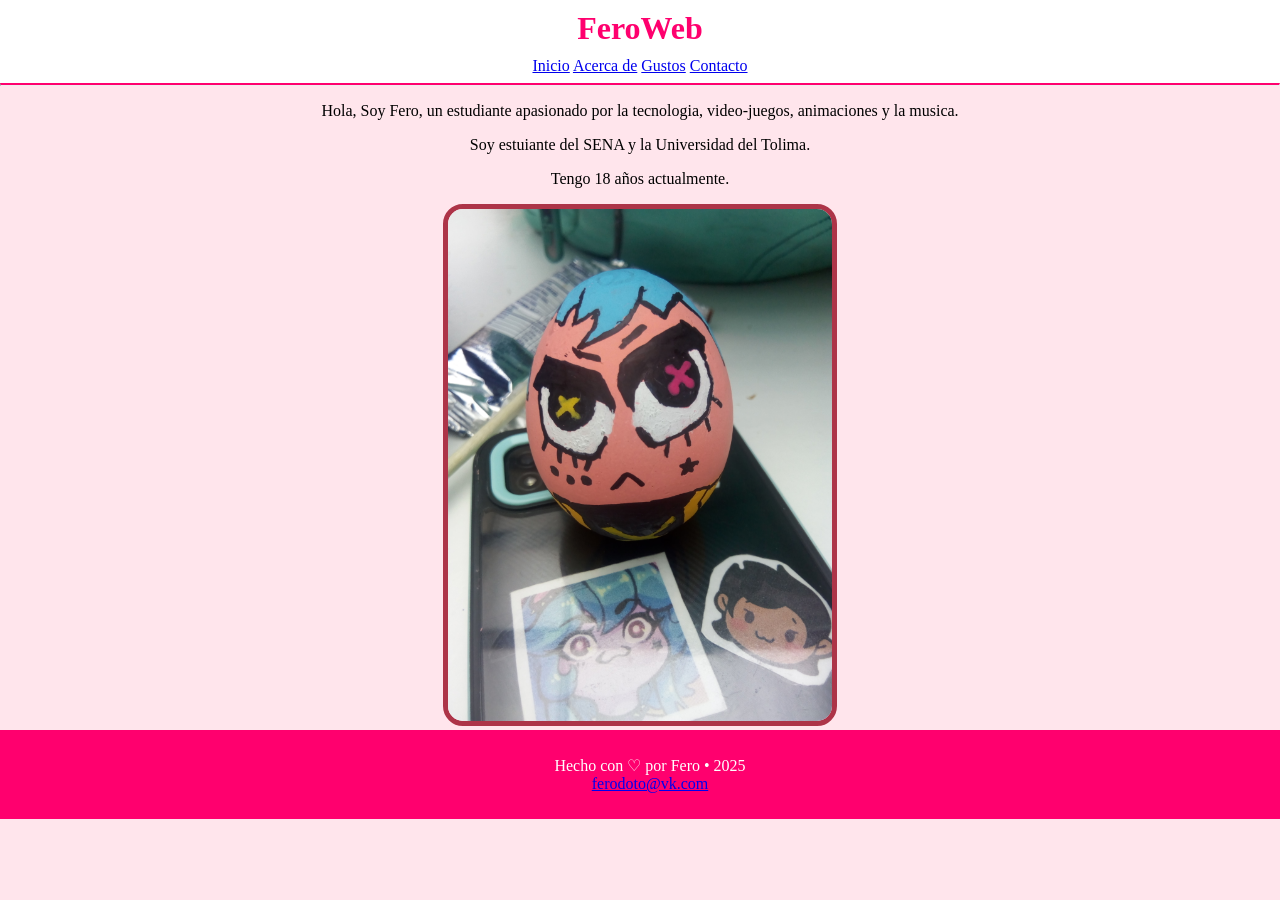
==== index.html @ 2595c9df "updated" ====
<!DOCTYPE html>
<html>

<head>
    <title>
        FeroWeb Page
    </title>
    <link rel="stylesheet" href="style.css">
    <link rel="icon" href="favicon.ico">
    <meta charset="UTF-8">
    <meta name="viewport" content="width=device-width, initial-scale=1.0">
</head>

<body>
    <div class="head">
    <h1>FeroWeb</h1>
    <nav>
        <a href="index.html">Inicio</a>
        <a href="about.html">Acerca de</a>
        <a href="gustos.html">Gustos</a>
        <a href="contact.html">Contacto</a>
    </nav>
    <hr>
    </div>
    <p>Hola, Soy Fero, un estudiante apasionado por la tecnologia, video-juegos, animaciones y la musica.</p>
    <p>Soy estuiante del SENA y la Universidad del Tolima.</p>
    <p>Tengo 18 años actualmente.</p>
    <img src="files/images/eggByMe.jpg" title="Esto es un huevo" alt="un huevo" height="30%" width="30%">
</body>
<footer>
    <p>Hecho con ♡ por Fero • 2025<br><a href="malito:ferodoto@vk.com">ferodoto@vk.com</a></p>
</footer>   
</html>
---- style.css ----
body {
    background-color: #FFE5EC;
    text-align: center;
    margin: 0;
    padding: 0;
}
html {
    margin: 0;
    padding: 0;
}
h1,h2,h3,h4,h5,h6 {
  color: #FF006E;
  margin: 0;        /* Quita el margen externo */
  padding-top: 10px; /* Si quieres un poco de aire arriba */
  padding-bottom: 10px;
}

hr {
    border-top: 2px solid #FF006E;
}

footer {
    background-color: #FF006E;
    color: white;
    padding: 10px;
    bottom: 0;
    width: 100%;
} 
.head {
    background-color: white;
}

header {
  margin: 0;
  padding: 10px 0;
  background-color: white; /* o tu color de cabecera */
  text-align: center;
}

body {
  border-top: 0 solid transparent;
}

img {
	border: 5px solid rgb(173, 52, 72);
	border-radius: 20px;
}
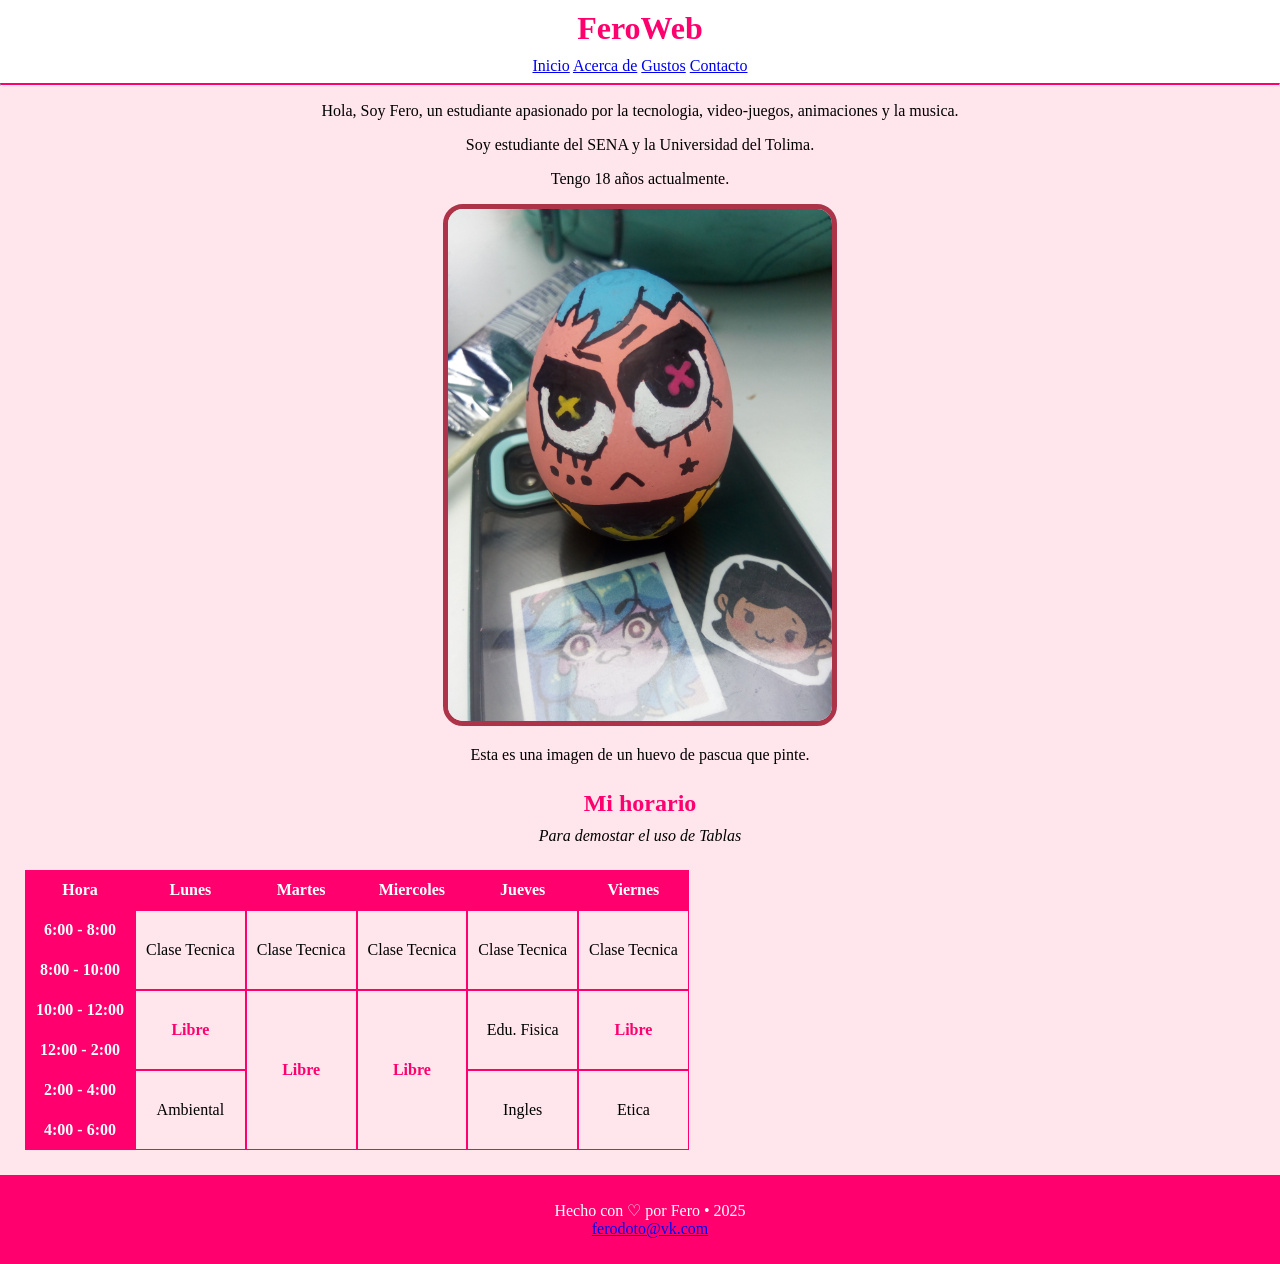
==== commit 82199f78: "updated" ====
--- a/index.html
+++ b/index.html
@@ -23,9 +23,53 @@
     <hr>
     </div>
     <p>Hola, Soy Fero, un estudiante apasionado por la tecnologia, video-juegos, animaciones y la musica.</p>
-    <p>Soy estuiante del SENA y la Universidad del Tolima.</p>
+    <p>Soy estudiante del SENA y la Universidad del Tolima.</p>
     <p>Tengo 18 años actualmente.</p>
     <img src="files/images/eggByMe.jpg" title="Esto es un huevo" alt="un huevo" height="30%" width="30%">
+    <p>Esta es una imagen de un huevo de pascua que pinte.</p>
+    <h2>Mi horario</h2>
+    <i>Para demostar el uso de Tablas</i>
+    <table>
+        <tr>
+            <th>Hora</th>
+            <th>Lunes</th>
+            <th>Martes</th>
+            <th>Miercoles</th>
+            <th>Jueves</th>
+            <th>Viernes</th>
+        </tr>
+        <tr>
+            <th>6:00 - 8:00</th>
+            <td rowspan="2">Clase Tecnica</td>
+            <td rowspan="2">Clase Tecnica</td>
+            <td rowspan="2">Clase Tecnica</td>
+            <td rowspan="2">Clase Tecnica</td>
+            <td rowspan="2">Clase Tecnica</td>
+        </tr>
+        <tr>
+            <th>8:00 - 10:00</th>
+        </tr>
+        <tr>
+            <th>10:00 - 12:00</th>
+            <td rowspan="2" class="freeTab">Libre</td>
+            <td rowspan="4" class="freeTab">Libre</td>
+            <td rowspan="4" class="freeTab">Libre</td>
+            <td rowspan="2">Edu. Fisica</td>
+            <td rowspan="2" class="freeTab">Libre</td>
+        </tr>
+        <tr>
+            <th>12:00 - 2:00</th>
+        </tr>
+        <tr>
+            <th>2:00 - 4:00</th>
+            <td rowspan="2">Ambiental</td>
+            <td rowspan="2">Ingles</td>
+            <td rowspan="2">Etica</td>
+        </tr>
+        <tr>
+            <th>4:00 - 6:00</th>
+        </tr>
+    </table>
 </body>
 <footer>
     <p>Hecho con ♡ por Fero • 2025<br><a href="malito:ferodoto@vk.com">ferodoto@vk.com</a></p>
--- a/style.css
+++ b/style.css
@@ -45,3 +45,20 @@
 	border: 5px solid rgb(173, 52, 72);
 	border-radius: 20px;
 }
+table {
+  padding: 25px;
+  border-spacing: 0px;
+}
+td, th {
+    border: 1.5px solid #FF006E;
+    padding: 10px;
+    text-align: center;
+}
+th {
+    background-color: #FF006E;
+    color: white;
+}
+td.freeTab {
+  color: #FF006E;
+  font-weight: bold;
+}
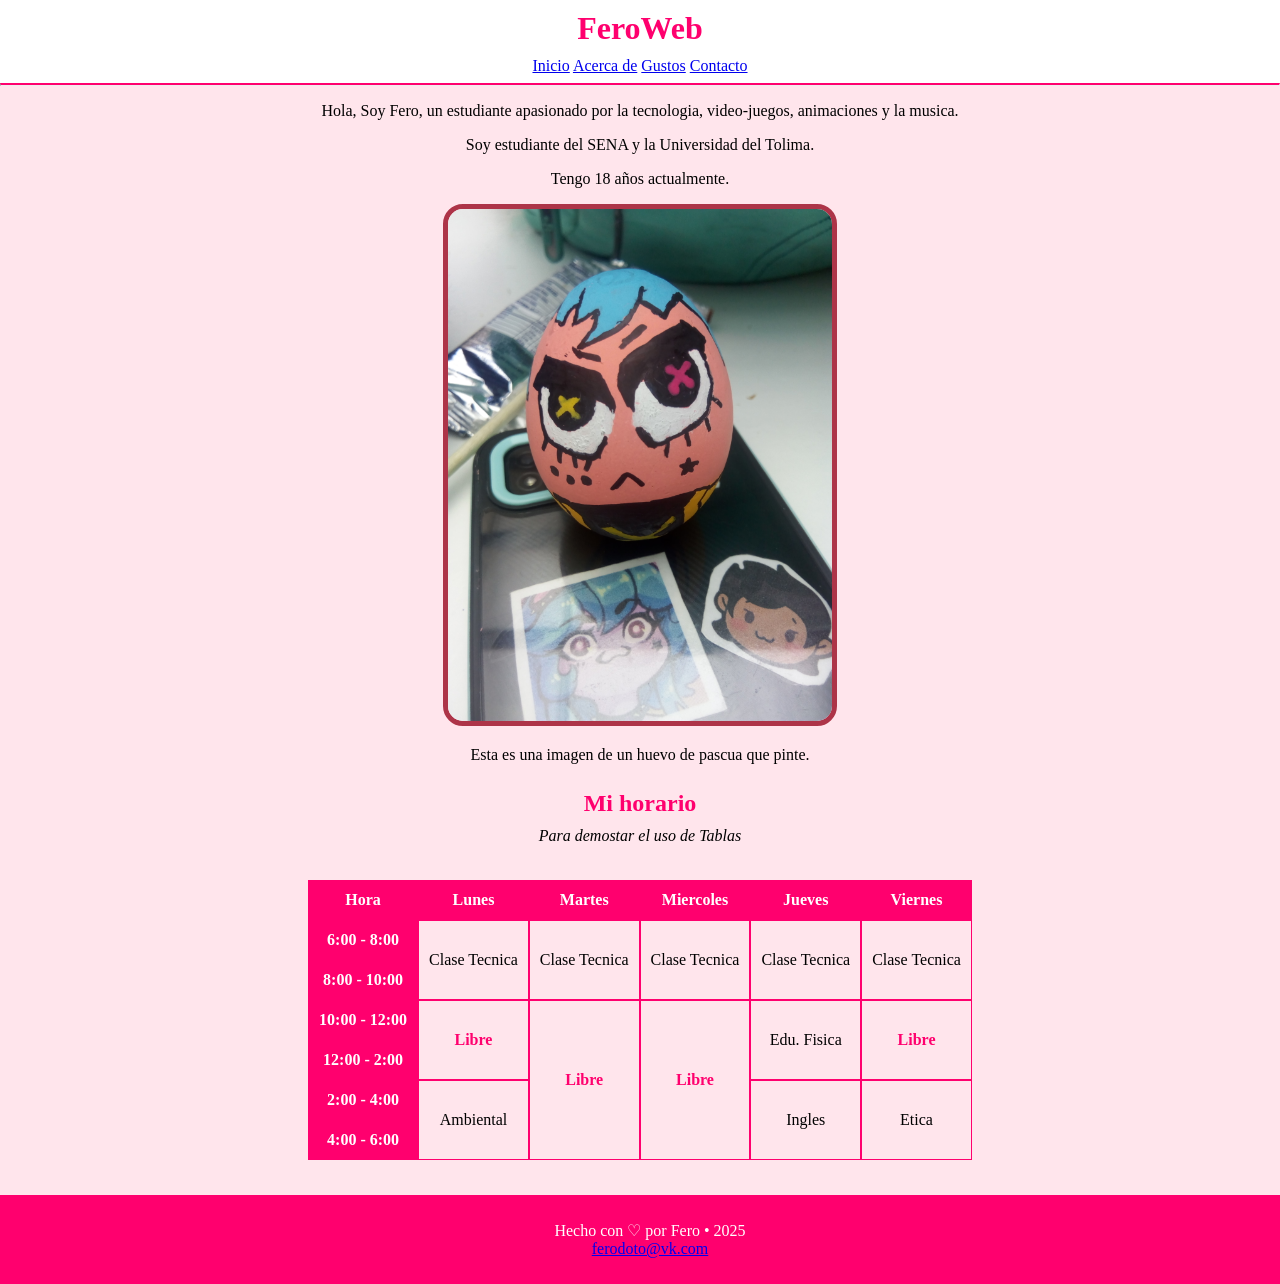
==== commit 6ab60fe8: "updated" ====
--- a/index.html
+++ b/index.html
@@ -1,5 +1,5 @@
 <!DOCTYPE html>
-<html>
+<html lang="es-CO">
 
 <head>
     <title>
--- a/style.css
+++ b/style.css
@@ -46,7 +46,8 @@
 	border-radius: 20px;
 }
 table {
-  padding: 25px;
+  margin: 20px auto;
+  padding: 15px;
   border-spacing: 0px;
 }
 td, th {
@@ -61,4 +62,22 @@
 td.freeTab {
   color: #FF006E;
   font-weight: bold;
+}
+
+button {
+	color: white;
+	background-color: #7A00B3;
+	border-radius: 20px;
+	border-color: white;
+	font-size: 20px;
+	width: 150px;
+	height: 60px;
+	-webkit-border-radius: 20px;
+	-moz-border-radius: 20px;
+	-ms-border-radius: 20px;
+	-o-border-radius: 20px;
+}
+
+button:hover {
+  background-color: #ff66cc;
 }
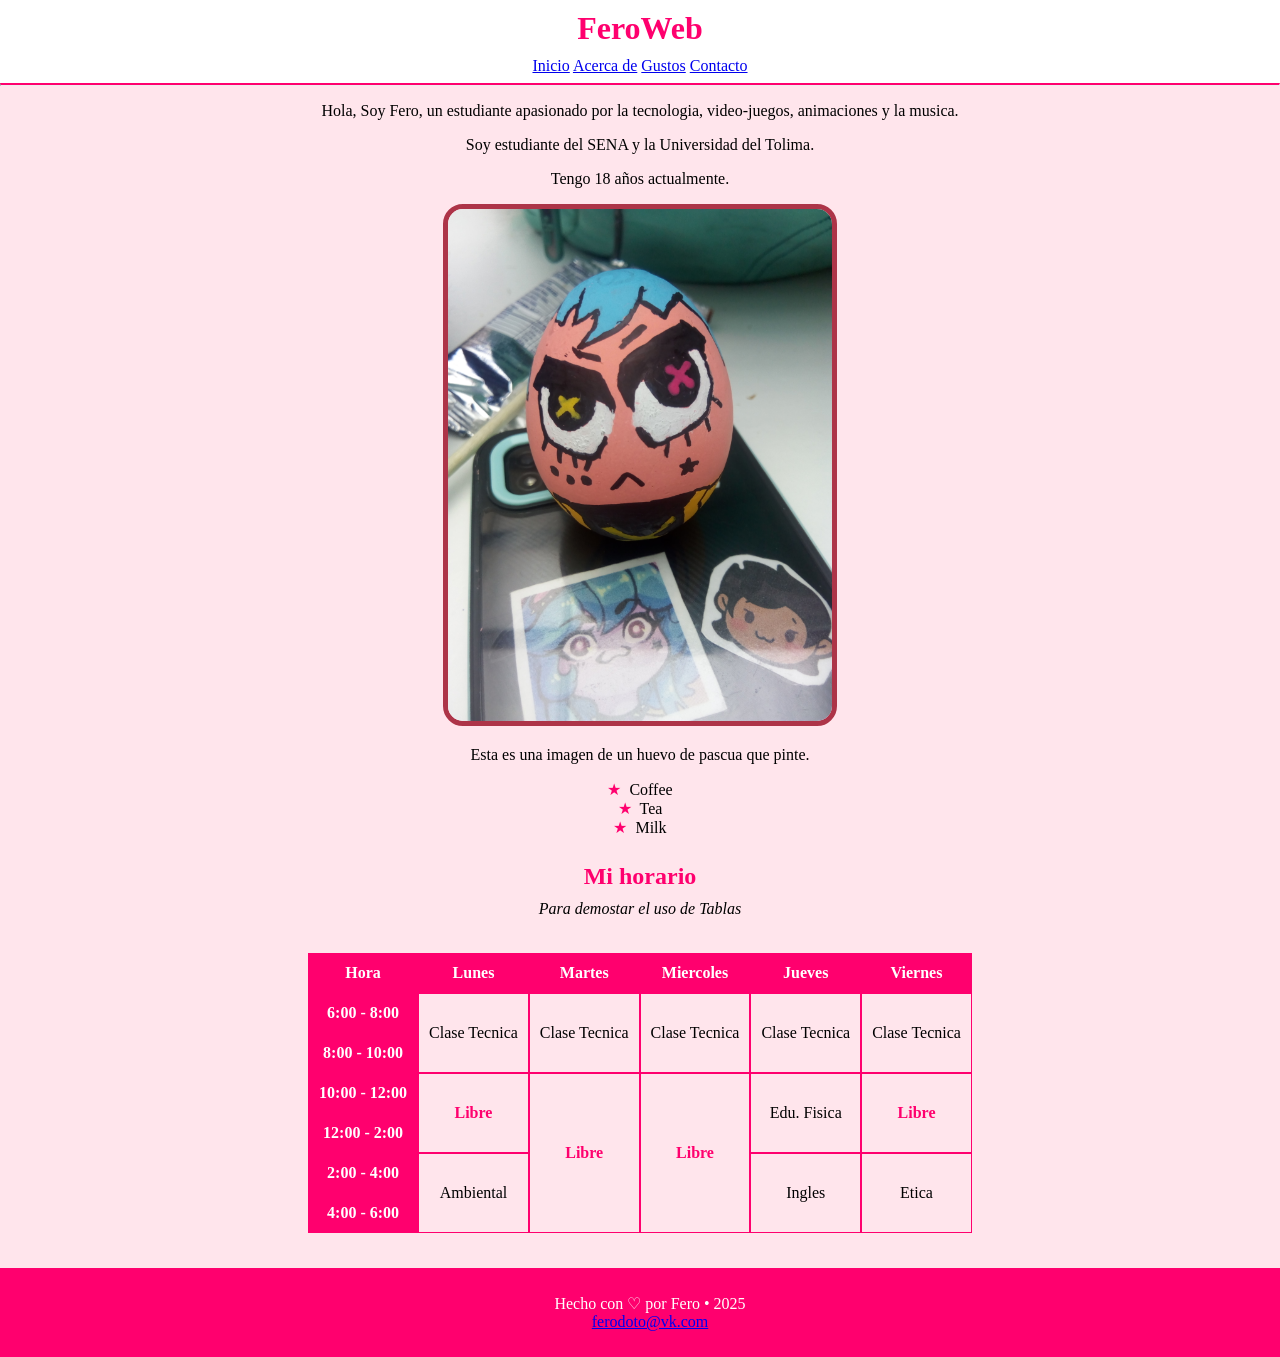
==== commit 2ae187a4: "updated" ====
--- a/index.html
+++ b/index.html
@@ -18,7 +18,7 @@
         <a href="index.html">Inicio</a>
         <a href="about.html">Acerca de</a>
         <a href="gustos.html">Gustos</a>
-        <a href="contact.html">Contacto</a>
+        <a href="escribeme.html">Contacto</a>
     </nav>
     <hr>
     </div>
@@ -27,6 +27,11 @@
     <p>Tengo 18 años actualmente.</p>
     <img src="files/images/eggByMe.jpg" title="Esto es un huevo" alt="un huevo" height="30%" width="30%">
     <p>Esta es una imagen de un huevo de pascua que pinte.</p>
+    <ul>
+        <li>Coffee</li>
+        <li>Tea</li>
+        <li>Milk</li>
+    </ul> 
     <h2>Mi horario</h2>
     <i>Para demostar el uso de Tablas</i>
     <table>
--- a/style.css
+++ b/style.css
@@ -80,4 +80,56 @@
 
 button:hover {
   background-color: #ff66cc;
-}+}
+form {
+    padding: 20px;
+}
+
+legend {
+    font-weight: bold;
+    color: #FF006E;
+}
+fieldset {
+    border: 2px solid #FF006E;
+    border-radius: 10px;
+    margin-bottom: 15px;
+}
+label {
+    color: #7A00B3;
+    font-weight: bold;
+}
+input[type="text"],input[type="email"], textarea {
+    width: 100%;
+    padding: 10px;
+    margin: 5px 0 15px 0;
+    border: 2px solid #FF006E;
+    border-radius: 5px;
+    box-sizing: border-box;
+}
+input[type="submit"], input[type="reset"]{
+    width: 45%;
+    padding: 10px;
+    margin: 5px 0 15px 0;
+    border: 2px solid #FF006E;
+    border-radius: 5px;
+    box-sizing: border-box;
+}
+select {
+    width: 100%;
+    padding: 10px;
+    margin: 5px 0 15px 0;
+    border: 2px solid #FF006E;
+    border-radius: 5px;
+    box-sizing: border-box;
+} 
+
+ul {
+  list-style: none; /* quitamos el estilo por defecto */
+  padding-left: 0; /* opcional, elimina la sangría */
+}
+
+ul li::before {
+  content: "★"; /* aquí va la estrella */
+  color: #FF006E; /* color de la estrella */
+  margin-right: 8px; /* espacio entre la estrella y el texto */
+}
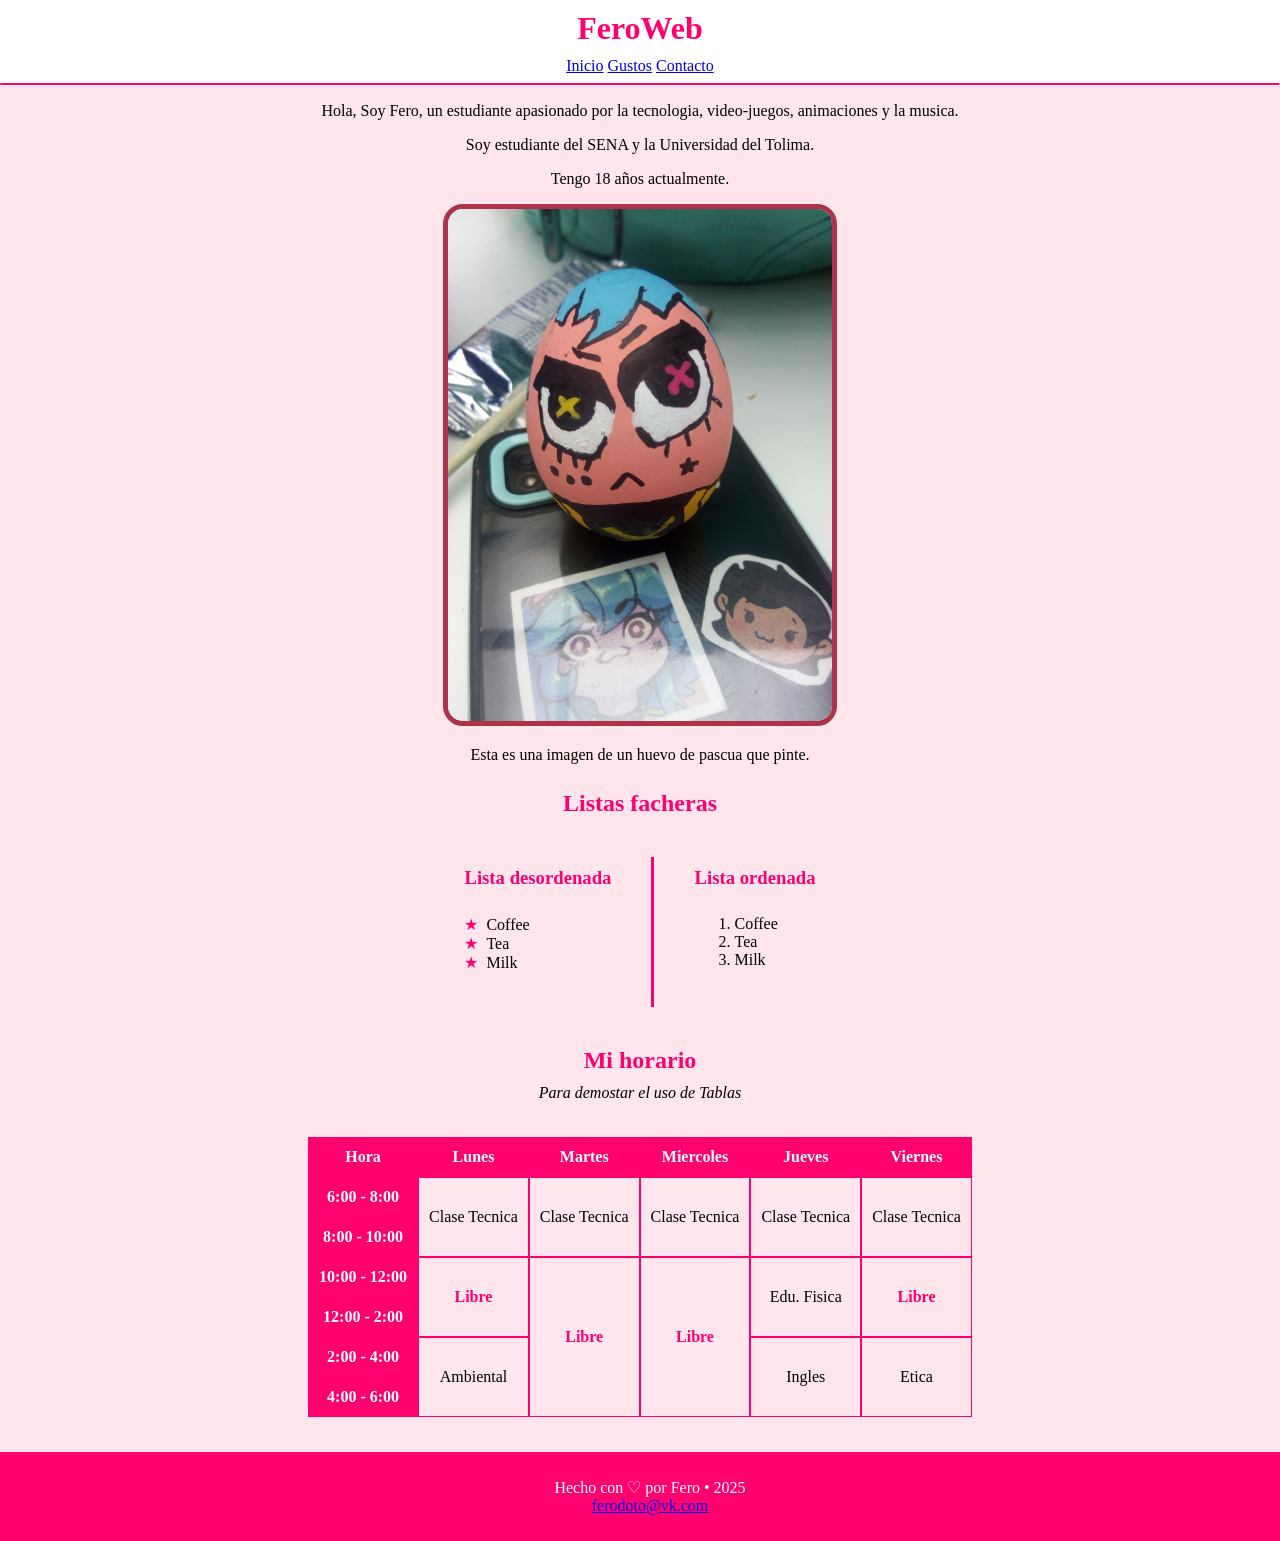
==== commit b38eab3c: "updated" ====
--- a/index.html
+++ b/index.html
@@ -16,7 +16,6 @@
     <h1>FeroWeb</h1>
     <nav>
         <a href="index.html">Inicio</a>
-        <a href="about.html">Acerca de</a>
         <a href="gustos.html">Gustos</a>
         <a href="escribeme.html">Contacto</a>
     </nav>
@@ -27,11 +26,29 @@
     <p>Tengo 18 años actualmente.</p>
     <img src="files/images/eggByMe.jpg" title="Esto es un huevo" alt="un huevo" height="30%" width="30%">
     <p>Esta es una imagen de un huevo de pascua que pinte.</p>
+<h2>Listas facheras</h2>
+
+<div class="contenedor-listas">
+  <div class="lista">
+    <h3>Lista desordenada</h3>
     <ul>
-        <li>Coffee</li>
-        <li>Tea</li>
-        <li>Milk</li>
-    </ul> 
+      <li>Coffee</li>
+      <li>Tea</li>
+      <li>Milk</li>
+    </ul>
+  </div>
+
+  <div class="linea-vertical"></div>
+
+  <div class="lista">
+    <h3>Lista ordenada</h3>
+    <ol>
+      <li>Coffee</li>
+      <li>Tea</li>
+      <li>Milk</li>
+    </ol>
+  </div>
+</div>
     <h2>Mi horario</h2>
     <i>Para demostar el uso de Tablas</i>
     <table>
--- a/style.css
+++ b/style.css
@@ -133,3 +133,21 @@
   color: #FF006E; /* color de la estrella */
   margin-right: 8px; /* espacio entre la estrella y el texto */
 }
+.contenedor-listas {
+  display: flex;
+  justify-content: center;
+  align-items: flex-start;
+  gap: 40px;
+  margin: 30px 0;
+}
+
+.lista {
+  text-align: left;
+}
+
+.linea-vertical {
+  border-left: 3px solid #FF006E; /* color de tu paleta */
+  height: 150px;
+}
+
+
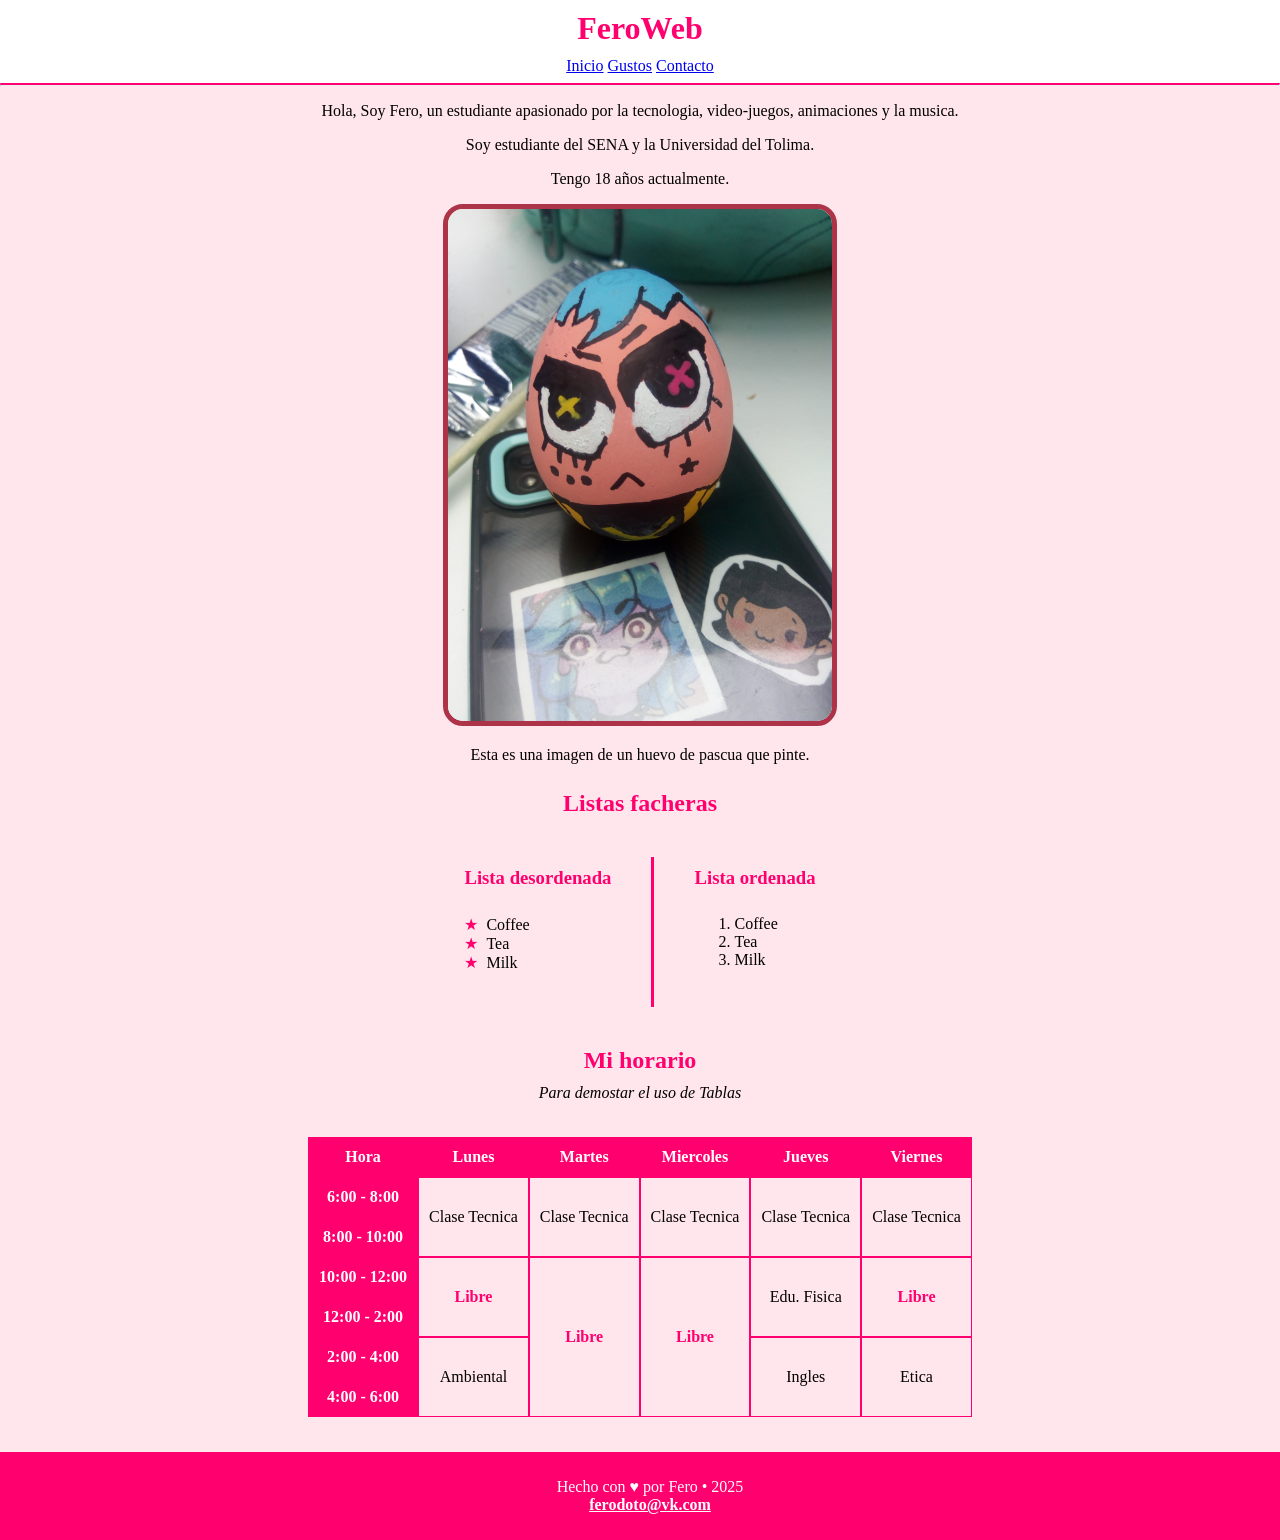
==== commit 468ed485: "updated" ====
--- a/index.html
+++ b/index.html
@@ -94,6 +94,6 @@
     </table>
 </body>
 <footer>
-    <p>Hecho con ♡ por Fero • 2025<br><a href="malito:ferodoto@vk.com">ferodoto@vk.com</a></p>
+    <p>Hecho con &#9829 por Fero • 2025<br><a href="malito:ferodoto@vk.com" id="mail">ferodoto@vk.com</a></p>
 </footer>   
 </html>
--- a/style.css
+++ b/style.css
@@ -150,4 +150,7 @@
   height: 150px;
 }
 
-
+#mail {
+    color: white;
+    font-weight: bold;
+}
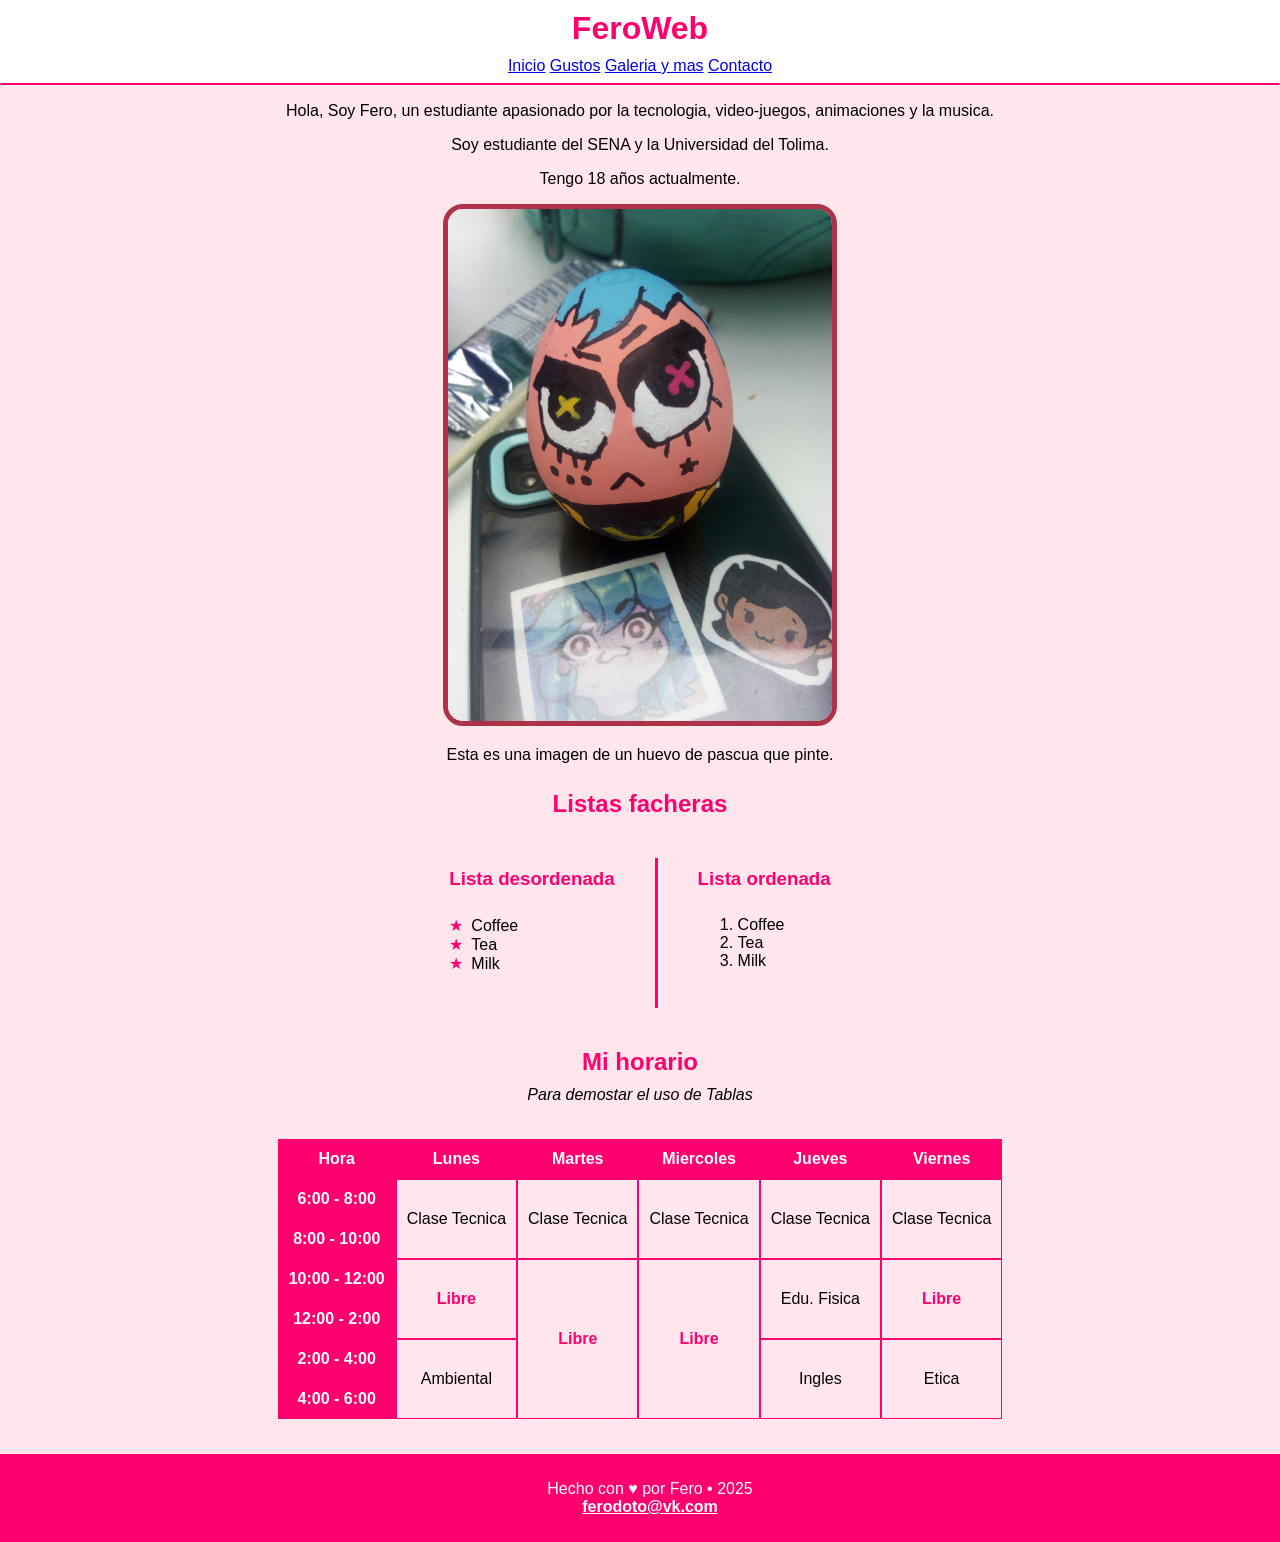
==== commit 378d7b7e: "updated" ====
--- a/index.html
+++ b/index.html
@@ -3,10 +3,11 @@
 
 <head>
     <title>
-        FeroWeb Page
+        FeroWeb Page - Inicio
     </title>
     <link rel="stylesheet" href="style.css">
     <link rel="icon" href="favicon.ico">
+    <script src="GPS.js"></script>
     <meta charset="UTF-8">
     <meta name="viewport" content="width=device-width, initial-scale=1.0">
 </head>
@@ -17,6 +18,7 @@
     <nav>
         <a href="index.html">Inicio</a>
         <a href="gustos.html">Gustos</a>
+        <a href="galeria.html">Galeria y mas</a>
         <a href="escribeme.html">Contacto</a>
     </nav>
     <hr>
--- a/style.css
+++ b/style.css
@@ -154,3 +154,68 @@
     color: white;
     font-weight: bold;
 }
+
+@font-face {
+  font-family: 'Montserrat';
+  src: url('fonts/Montserrat-Regular.ttf') format('truetype');
+  font-weight: 400;
+  font-style: normal;
+  font-display: swap;
+}
+@font-face {
+  font-family: 'Montserrat';
+  src: url('fonts/Montserrat-Bold.ttf') format('truetype');
+  font-weight: 700;
+  font-style: bold;
+  font-display: swap;
+}
+@font-face {
+  font-family: 'Open Sans';
+  src: url('fonts/OpenSans-Regular.ttf') format('truetype');
+  font-weight: 400;
+  font-style: normal;
+  font-display: swap;
+}
+@font-face {
+  font-family: 'Open Sans';
+  src: url('fonts/OpenSans-Italic.ttf') format('truetype');
+  font-weight: 400;
+  font-style: italic;
+  font-display: swap;
+}
+
+/* Aplicar fuentes */
+body {
+  font-family: 'Open Sans', Arial, sans-serif;
+  /* ...existing code... */
+}
+
+h1,h2,h3,h4,h5,h6 {
+  font-family: 'Montserrat', 'Open Sans', sans-serif;
+  /* ...existing code... */
+}
+
+.star {
+  fill:#ff006e;
+  stroke:#ff006e;
+}
+
+#div1, #div2 {
+  float: left;
+  width: 250px;
+  height: 200px;
+  margin: 10px;
+  padding: 10px;
+  border: 2px solid #FF006E;
+  border-radius: 10px;
+}
+
+#img1 {
+border: 0px solid;
+}
+
+#draggable {
+padding: 250px;
+margin-top: -250px;
+margin-left: 150px;
+}
